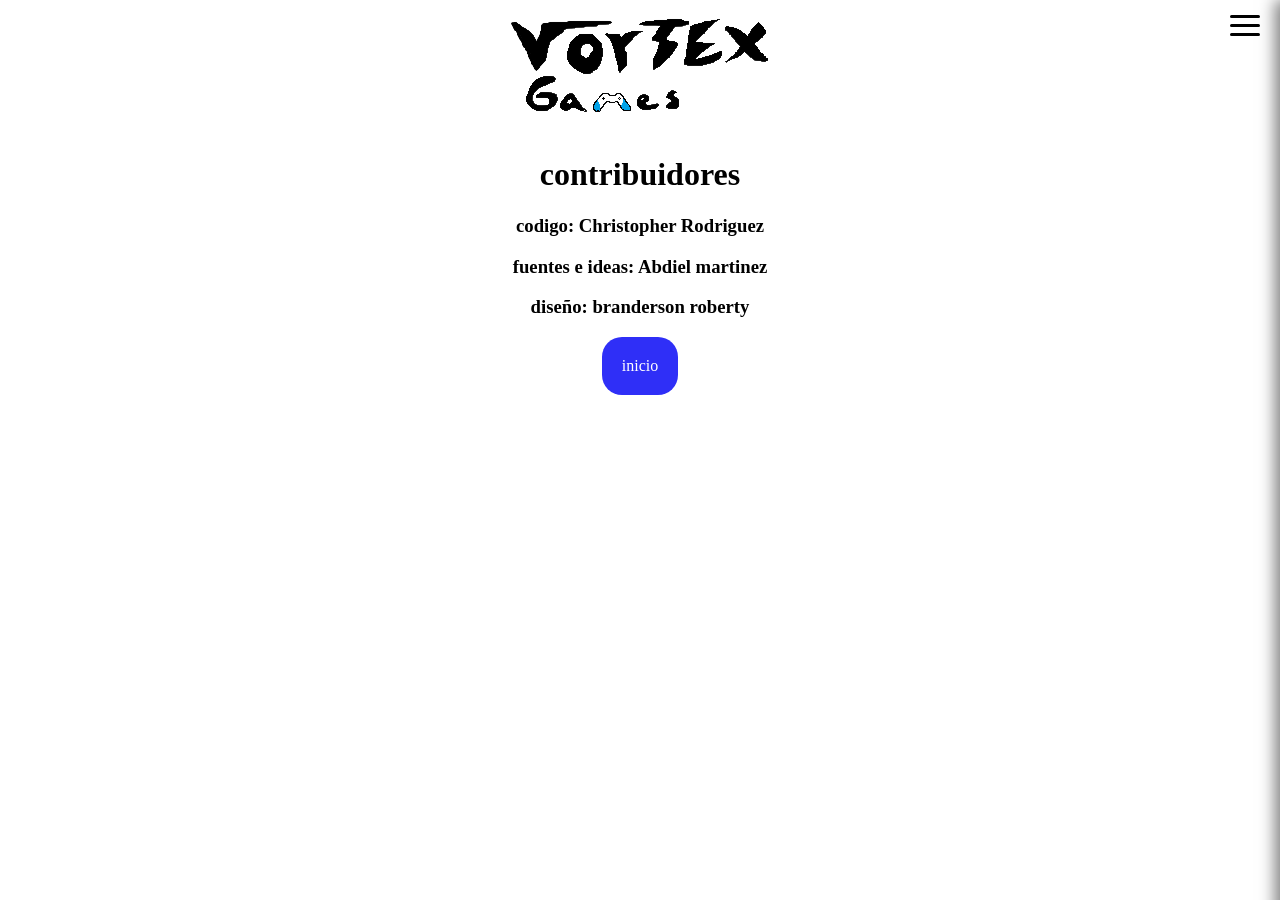
==== contribuidores/index.html @ 9c0c4c45 "Add files via upload" ====
<!DOCTYPE html>
<html lang="es">
<head>
    <meta charset="UTF-8">
    <meta name="viewport" content="width=device-width, initial-scale=1.0">
    <title>vortex software</title>
    <link rel="stylesheet" href="/styles.css">
    <link rel="icon" href="/imagenes/vortex_logo.png">
</head>
<body>
     <button class="hamburger-btn" id="hamburger-btn" aria-label="Abrir menú">
  <span class="bar"></span>
  <span class="bar"></span>
  <span class="bar"></span>
</button>

<ul class="nav-menu-float" id="nav-menu">
  <li class="nav-item"><a href="/emuladores/" class="nav-link">emuladores</a></li>
  <li class="nav-item"><a href="/apk/" class="nav-link">apk´s</a></li>
  <li class="nav-item"><a href="/vortexstore/" class="nav-link">tienda de apps</a></li>
</ul>
    <center><img src="/imagenes/vortex_logo.png"></center>
    <center><h1>contribuidores</h1></center>
    <center><h3>codigo: Christopher Rodriguez</h3></center>
    <center><h3>fuentes e ideas: Abdiel martinez </h3></center>
    <center><h3>diseño: branderson roberty</h3></center>
    <center><a href="/index.html" style="text-decoration: none; border-radius: 20px; background-color: rgb(47, 47, 247); padding: 20px; color: #ffffff; display: inline-block;">inicio</a></center>
    
</body>
<script src="/scripts.js"></script>
</html>
---- styles.css ----
/* Botón Hamburguesa Fijo */
  .hamburger-btn {
    position: fixed;
    top: 15px;
    right: 20px;
    z-index: 10001;
    display: flex;
    flex-direction: column;
    justify-content: space-between;
    width: 30px;
    height: 21px;
    background: transparent;
    border: none;
    cursor: pointer;
    padding: 0;
  }

  .hamburger-btn .bar {
    width: 100%;
    height: 3px;
    background-color: #000000;
    border-radius: 2px;
    transition: all 0.3s ease;
  }

  /* Menú Desplegable Lateral con Transform (Oculto 100% fuera de pantalla) */
  .nav-menu-float {
    position: fixed;
    top: 0;
    right: 0;
    width: 250px;
    height: 100vh;
    background-color: #1e1e2e;
    display: flex;
    flex-direction: column;
    align-items: center;
    padding-top: 70px;
    list-style: none;
    margin: 0;
    z-index: 10000;
    transform: translateX(100%); /* Lo empuja completamente fuera sin dejar bordes */
    transition: transform 0.3s ease;
    box-shadow: -5px 0 15px rgba(0, 0, 0, 0.5);
  }

  /* Estado Activo (Vuelve a su posición 0) */
  .nav-menu-float.active {
    transform: translateX(0);
  }

  .nav-item {
    width: 100%;
  }

  .nav-link {
    display: block;
    padding: 15px 20px;
    color: #ffffff;
    text-decoration: none;
    text-align: center;
    font-family: sans-serif;
    font-size: 1rem;
    transition: background 0.2s;
  }

  .nav-link:hover {
    background-color: #2b2b3d;
  }

  /* Animación a "X" */
  .hamburger-btn.active .bar:nth-child(1) {
    transform: translateY(9px) rotate(45deg);
  }
  .hamburger-btn.active .bar:nth-child(2) {
    opacity: 0;
  }
  .hamburger-btn.active .bar:nth-child(3) {
    transform: translateY(-9px) rotate(-45deg);
  }
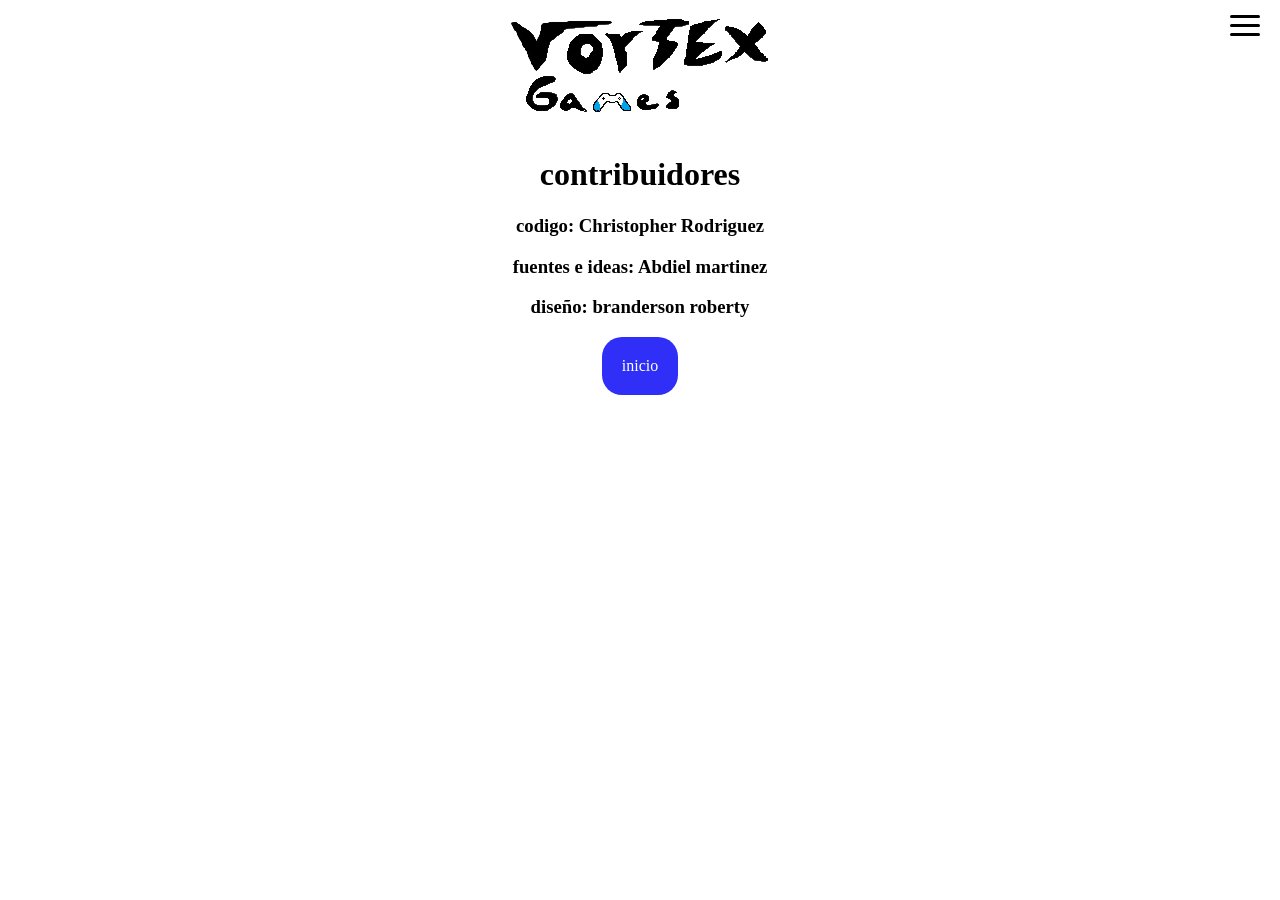
==== commit 7b69c7a5: "Add files via upload" ====
--- a/contribuidores/index.html
+++ b/contribuidores/index.html
@@ -3,7 +3,7 @@
 <head>
     <meta charset="UTF-8">
     <meta name="viewport" content="width=device-width, initial-scale=1.0">
-    <title>vortex software</title>
+    <title>vortex games</title>
     <link rel="stylesheet" href="/styles.css">
     <link rel="icon" href="/imagenes/vortex_logo.png">
 </head>
--- a/styles.css
+++ b/styles.css
@@ -40,7 +40,7 @@
     z-index: 10000;
     transform: translateX(100%); /* Lo empuja completamente fuera sin dejar bordes */
     transition: transform 0.3s ease;
-    box-shadow: -5px 0 15px rgba(0, 0, 0, 0.5);
+    
   }
 
   /* Estado Activo (Vuelve a su posición 0) */
